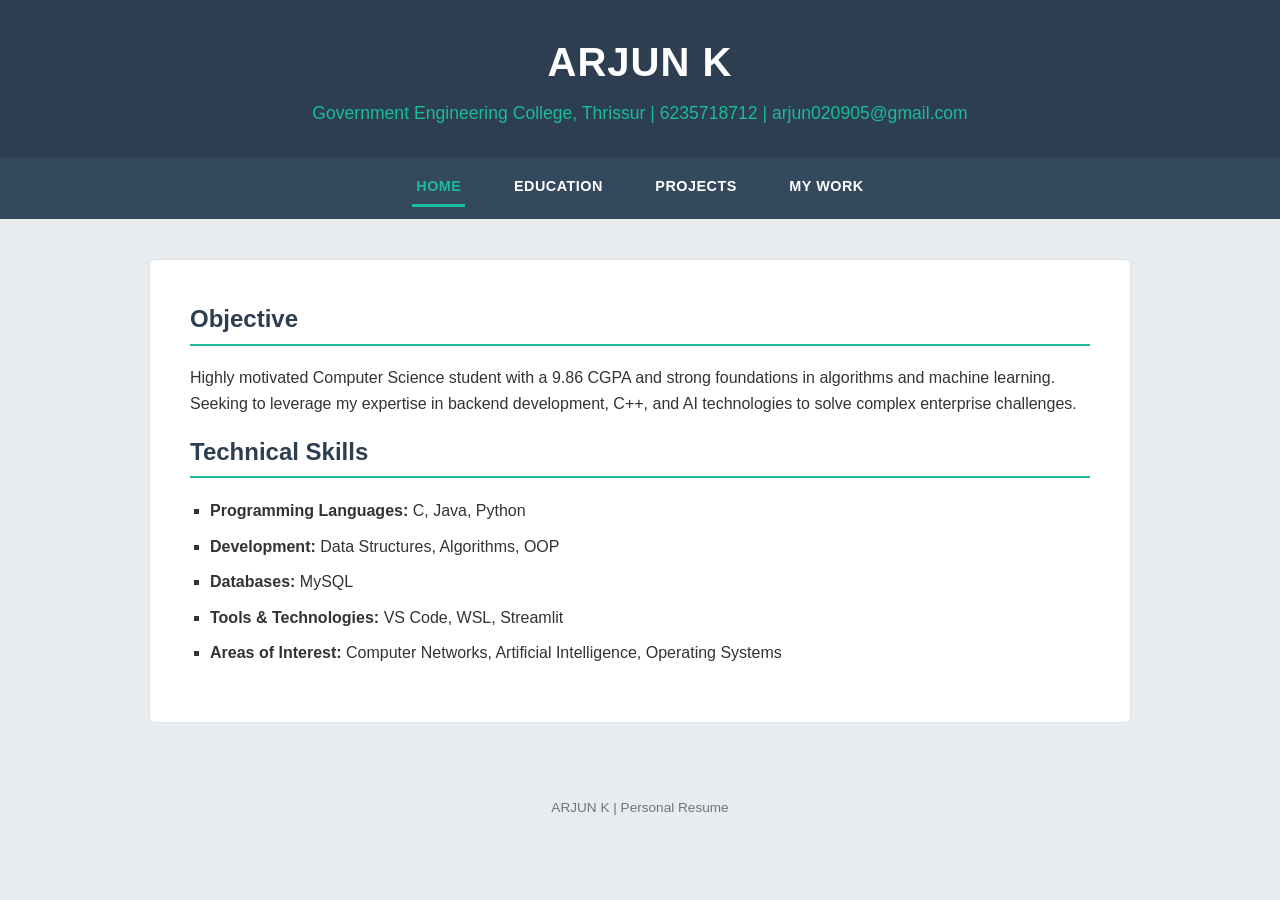
==== index.html @ e075b02f "Add files via upload" ====
<!DOCTYPE html PUBLIC "-//W3C//DTD XHTML 1.0 Strict//EN" "http://www.w3.org/TR/xhtml1/DTD/xhtml1-strict.dtd">
<html xmlns="http://www.w3.org/1999/xhtml" lang="en" xml:lang="en">
<head>
    <meta charset="utf-8" />
    <meta name="viewport" content="width=device-width, initial-scale=1.0" />
    <title>ARJUN K - Home</title>
    <link rel="stylesheet" type="text/css" href="style.css" />
</head>
<body>
    <header>
        <h1>ARJUN K</h1>
        <p>Government Engineering College, Thrissur | 6235718712 | arjun020905@gmail.com</p>
    </header>

    <nav>
        <a href="index.html" class="active">Home</a>
        <a href="education.html">Education</a>
        <a href="projects.html">Projects</a>
        <a href="MyWork.htm">My Work</a>
    </nav>

    <div class="container">
        <h2>Objective</h2>
        <p>Highly motivated Computer Science student with a 9.86 CGPA and strong foundations in algorithms and machine learning. Seeking to leverage my expertise in backend development, C++, and AI technologies to solve complex enterprise challenges.</p>

        <h2>Technical Skills</h2>
        <ul>
            <li><strong>Programming Languages:</strong> C, Java, Python</li>
            <li><strong>Development:</strong> Data Structures, Algorithms, OOP</li>
            <li><strong>Databases:</strong> MySQL</li>
            <li><strong>Tools &amp; Technologies:</strong> VS Code, WSL, Streamlit</li>
            <li><strong>Areas of Interest:</strong> Computer Networks, Artificial Intelligence, Operating Systems</li>
        </ul>
    </div>
    
    <footer class="footer">
        <p>ARJUN K | Personal Resume</p>
    </footer>
</body>
</html>
---- style.css ----
body {
    font-family: 'Segoe UI', Tahoma, Geneva, Verdana, sans-serif;
    margin: 0;
    padding: 0;
    background-color: #e9ecef;
    color: #333333;
    line-height: 1.6;
}

header {
    background-color: #2c3e50;
    color: #ffffff;
    padding: 30px 0;
    text-align: center;
}

header h1 {
    margin: 0;
    font-size: 2.5em;
    letter-spacing: 1px;
}

header p {
    margin: 5px 0 0 0;
    color: #1abc9c;
    font-size: 1.1em;
}

nav {
    background-color: #34495e;
    padding: 12px;
    text-align: center; 
}

nav a {
    display: inline-block;
    color: #ffffff;
    text-decoration: none;
    margin: 0 20px;
    padding: 6px 4px;
    font-weight: 600;
    text-transform: uppercase;
    font-size: 0.9em;
    letter-spacing: 0.5px;
    border-bottom: 3px solid transparent;
    transition: color 0.2s ease, border-color 0.2s ease;
}

nav a:hover {
    color: #1abc9c;
}

nav a.active {
    color: #1abc9c;
    border-bottom: 3px solid #1abc9c;
}

.container {
    max-width: 900px;
    margin: 40px auto;
    background: #ffffff;
    padding: 40px;
    border: 1px solid #dee2e6; 
    border-radius: 6px;
}

h2 {
    color: #2c3e50;
    border-bottom: 2px solid #1abc9c;
    padding-bottom: 5px;
    margin-top: 0;
}

ul {
    list-style-type: square;
    padding-left: 20px;
}

li {
    margin-bottom: 10px;
}

table {
    width: 100%;
    border-collapse: collapse;
    margin-top: 20px;
}

th, td {
    border: 1px solid #dee2e6;
    padding: 12px 15px;
    text-align: left;
}

th {
    background-color: #2c3e50;
    color: #ffffff;
}

.alt-row {
    background-color: #f8f9fa;
}

.footer {
    text-align: center;
    padding: 20px;
    font-size: 0.85em;
    color: #6c757d;
    margin-top: 20px;
}

@media screen and (max-width: 600px) {
    nav a {
        display: block;
        margin: 10px 0;
    }
    
    .container {
        margin: 20px 10px;
        padding: 20px;
    }
}
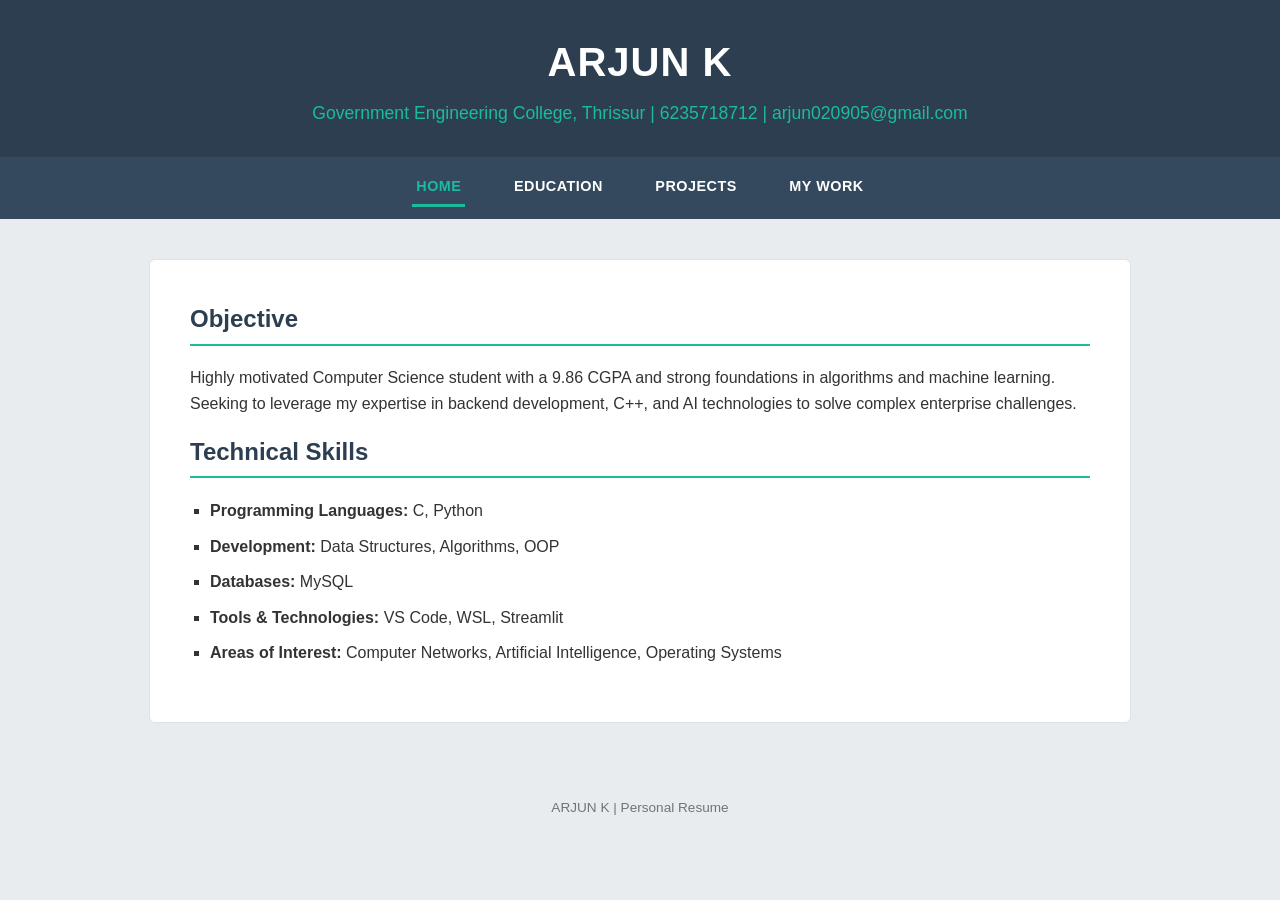
==== commit 89aef2cb: "Add files via upload" ====
--- a/index.html
+++ b/index.html
@@ -1,23 +1,23 @@
 <!DOCTYPE html PUBLIC "-//W3C//DTD XHTML 1.0 Strict//EN" "http://www.w3.org/TR/xhtml1/DTD/xhtml1-strict.dtd">
 <html xmlns="http://www.w3.org/1999/xhtml" lang="en" xml:lang="en">
 <head>
-    <meta charset="utf-8" />
+    <meta http-equiv="Content-Type" content="text/html; charset=utf-8" />
     <meta name="viewport" content="width=device-width, initial-scale=1.0" />
     <title>ARJUN K - Home</title>
     <link rel="stylesheet" type="text/css" href="style.css" />
 </head>
 <body>
-    <header>
+    <div class="header">
         <h1>ARJUN K</h1>
         <p>Government Engineering College, Thrissur | 6235718712 | arjun020905@gmail.com</p>
-    </header>
+    </div>
 
-    <nav>
+    <div class="nav">
         <a href="index.html" class="active">Home</a>
         <a href="education.html">Education</a>
         <a href="projects.html">Projects</a>
         <a href="MyWork.htm">My Work</a>
-    </nav>
+    </div>
 
     <div class="container">
         <h2>Objective</h2>
@@ -25,7 +25,7 @@
 
         <h2>Technical Skills</h2>
         <ul>
-            <li><strong>Programming Languages:</strong> C, Java, Python</li>
+            <li><strong>Programming Languages:</strong> C, Python</li>
             <li><strong>Development:</strong> Data Structures, Algorithms, OOP</li>
             <li><strong>Databases:</strong> MySQL</li>
             <li><strong>Tools &amp; Technologies:</strong> VS Code, WSL, Streamlit</li>
@@ -33,8 +33,8 @@
         </ul>
     </div>
     
-    <footer class="footer">
+    <div class="footer">
         <p>ARJUN K | Personal Resume</p>
-    </footer>
+    </div>
 </body>
 </html>
--- a/style.css
+++ b/style.css
@@ -7,32 +7,32 @@
     line-height: 1.6;
 }
 
-header {
+.header {
     background-color: #2c3e50;
     color: #ffffff;
     padding: 30px 0;
     text-align: center;
 }
 
-header h1 {
+.header h1 {
     margin: 0;
     font-size: 2.5em;
     letter-spacing: 1px;
 }
 
-header p {
+.header p {
     margin: 5px 0 0 0;
     color: #1abc9c;
     font-size: 1.1em;
 }
 
-nav {
+.nav {
     background-color: #34495e;
     padding: 12px;
     text-align: center; 
 }
 
-nav a {
+.nav a {
     display: inline-block;
     color: #ffffff;
     text-decoration: none;
@@ -46,11 +46,11 @@
     transition: color 0.2s ease, border-color 0.2s ease;
 }
 
-nav a:hover {
+.nav a:hover {
     color: #1abc9c;
 }
 
-nav a.active {
+.nav a.active {
     color: #1abc9c;
     border-bottom: 3px solid #1abc9c;
 }
@@ -110,7 +110,7 @@
 }
 
 @media screen and (max-width: 600px) {
-    nav a {
+    .nav a {
         display: block;
         margin: 10px 0;
     }
